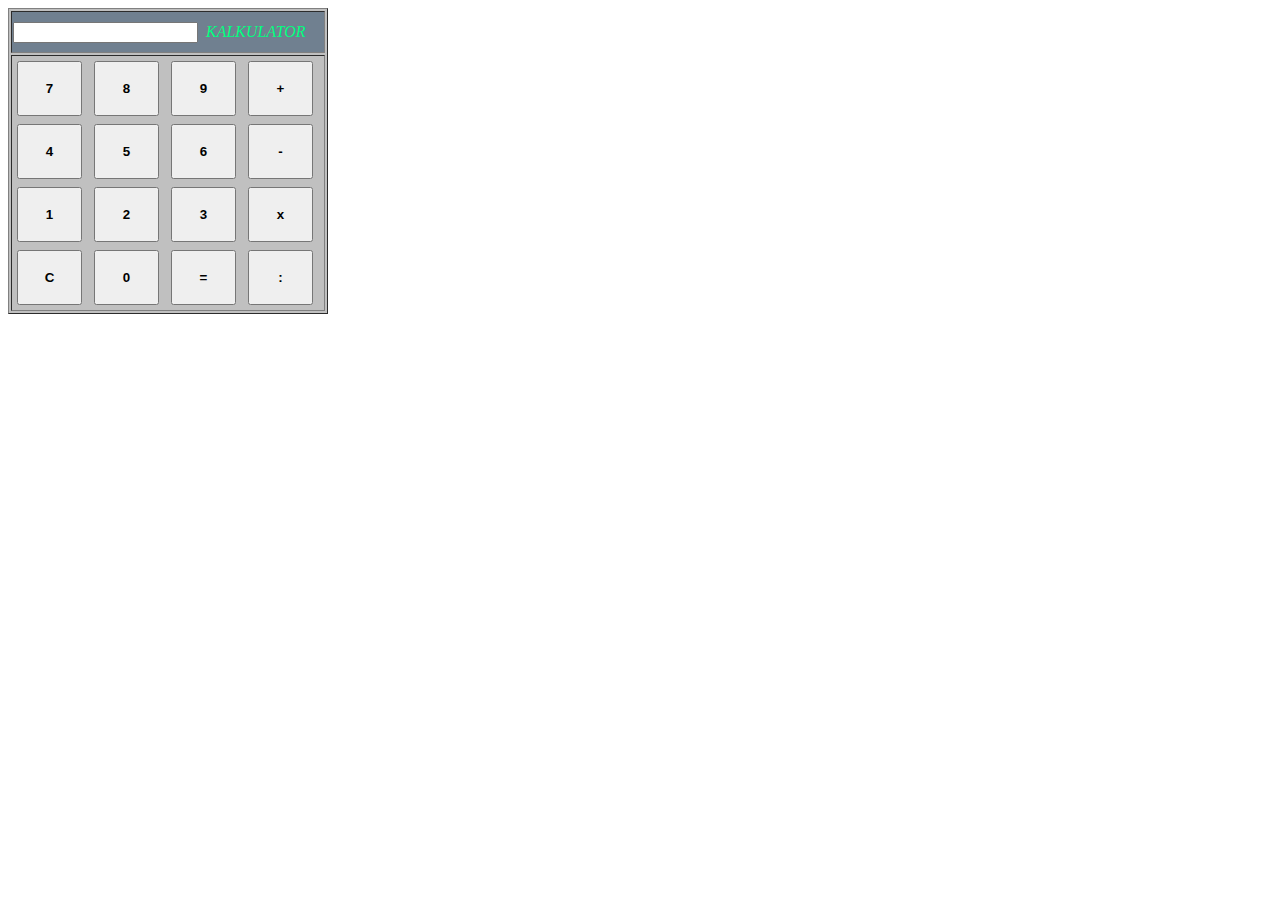
==== kalkulator/index.html @ b4eeea42 "Add files via upload" ====
<!DOCTYPE html>
<HTML>
<HEAD>
	 <TITLE>KALKULATOR</TITLE>
	 <STYLE>
	 	.KALK {
	 		margin :0%;
		}
		.KALK .BUTT{
			margin: 4PX;
			width: 65PX;
			height: 55PX;
			font-weight: bold;
		}
	 </STYLE>

</HEAD>
<BODY>
	<FORM NAME="KAL" CLASS="KALK">
		<TABLE BORDER=1; WIDTH=320; HEIGHT=200; STYLE="BACKGROUND:#C0C0C0;">
			<TR>
				<TD HEIGHT=38; STYLE="BACKGROUND:#708090;">
			 		<INPUT TYPE="text" NAME="Input" Size="20"> <SPAN STYLE="COLOR:#00FF7F">&nbsp;<I>KALKULATOR</I></SPAN>
			 		<br>
			 	</TD>
			</TR>
			<TR>
				<TD>
					 <INPUT CLASS="BUTT" TYPE="button" NAME="seven" VALUE=" 7 " OnClick="KAL.Input.value += '7'">
					 <INPUT CLASS="BUTT" TYPE="button" NAME="eight" VALUE=" 8 " OnCLick="KAL.Input.value += '8'">
					 <INPUT CLASS="BUTT" TYPE="button" NAME="nine" VALUE=" 9 " OnClick="KAL.Input.value += '9'">
					 <INPUT CLASS="BUTT" TYPE="button" NAME="plus" VALUE=" + " OnClick="KAL.Input.value += ' + '">
					 <br>
					 <INPUT CLASS="BUTT" TYPE="button" NAME="four" VALUE=" 4 " OnClick="KAL.Input.value += '4'">
					 <INPUT CLASS="BUTT" TYPE="button" NAME="five" VALUE=" 5 " OnCLick="KAL.Input.value += '5'">
					 <INPUT CLASS="BUTT" TYPE="button" NAME="six" VALUE=" 6 " OnClick="KAL.Input.value += '6'">
					 <INPUT CLASS="BUTT" TYPE="button" NAME="minus" VALUE=" - " OnClick="KAL.Input.value += ' - '">
					 <br>
					 <INPUT CLASS="BUTT" TYPE="button" NAME="one" VALUE=" 1 " OnClick="KAL.Input.value += '1'">
					 <INPUT CLASS="BUTT" TYPE="button" NAME="two" VALUE=" 2 " OnCLick="KAL.Input.value += '2'">
					 <INPUT CLASS="BUTT" TYPE="button" NAME="three" VALUE=" 3 " OnClick="KAL.Input.value += '3'">
					 <INPUT CLASS="BUTT" TYPE="button" NAME="times" VALUE=" x " OnClick="KAL.Input.value += ' * '">
					 <br>
					 <INPUT CLASS="BUTT" TYPE="button" NAME="clear" VALUE=" C " OnClick="KAL.Input.value = ''">
					 <INPUT CLASS="BUTT" TYPE="button" NAME="zero" VALUE=" 0 " OnClick="KAL.Input.value += '0'">
					 <INPUT CLASS="BUTT" TYPE="button" NAME="DoIt" VALUE=" = " OnClick="KAL.Input.value = eval(KAL.Input.value)">
					 <INPUT CLASS="BUTT" TYPE="button" NAME="div" VALUE=" : " OnClick="KAL.Input.value += ' : '">
					 <br>
			 	</TD>
			 </TR>
		 </TABLE>
	</FORM>
</BODY>
</HTML>
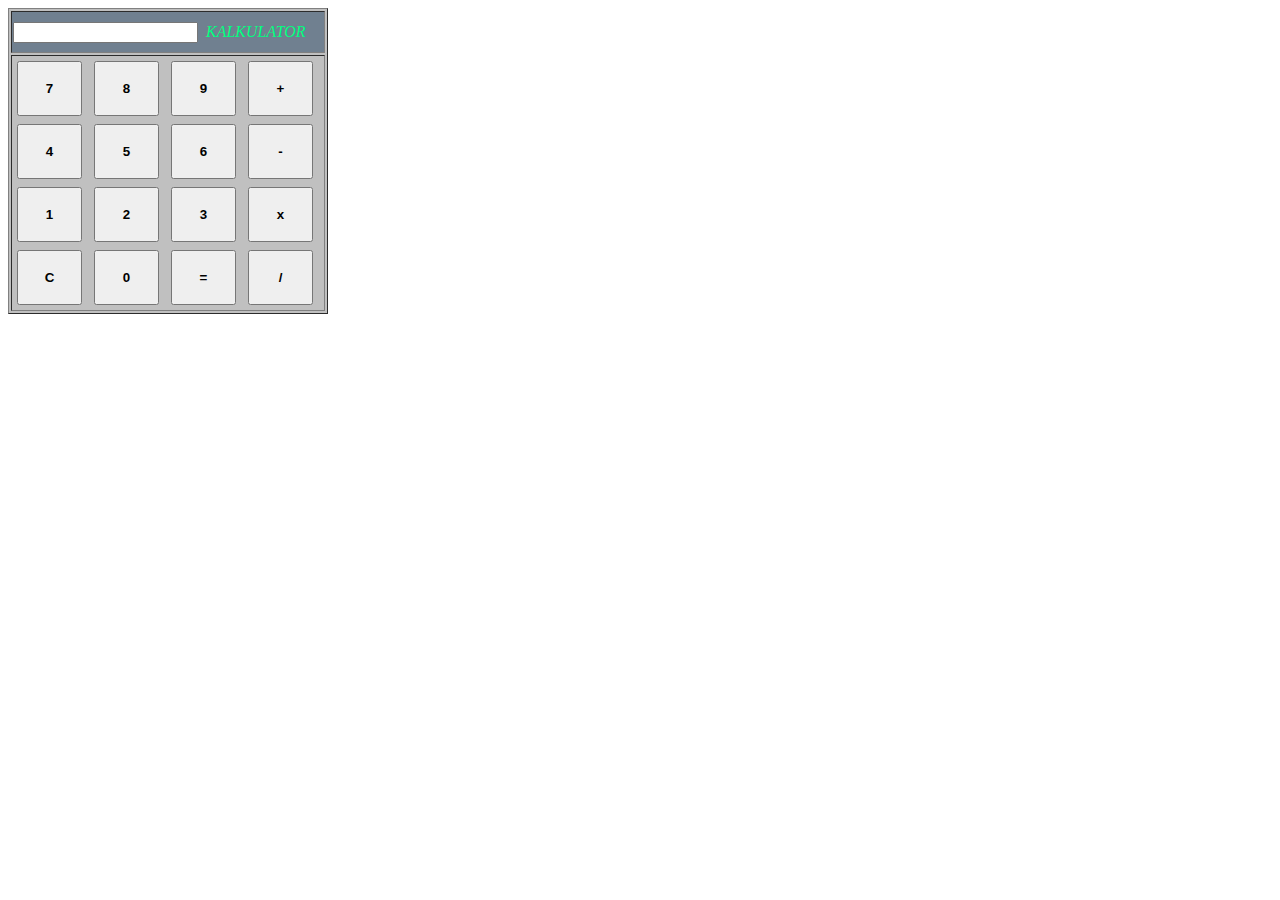
==== commit 12161a1d: "Add files via upload" ====
--- a/kalkulator/index.html
+++ b/kalkulator/index.html
@@ -44,7 +44,7 @@
 					 <INPUT CLASS="BUTT" TYPE="button" NAME="clear" VALUE=" C " OnClick="KAL.Input.value = ''">
 					 <INPUT CLASS="BUTT" TYPE="button" NAME="zero" VALUE=" 0 " OnClick="KAL.Input.value += '0'">
 					 <INPUT CLASS="BUTT" TYPE="button" NAME="DoIt" VALUE=" = " OnClick="KAL.Input.value = eval(KAL.Input.value)">
-					 <INPUT CLASS="BUTT" TYPE="button" NAME="div" VALUE=" : " OnClick="KAL.Input.value += ' : '">
+					 <INPUT CLASS="BUTT" TYPE="button" NAME="div" VALUE=" / " OnClick="KAL.Input.value += ' / '">
 					 <br>
 			 	</TD>
 			 </TR>
